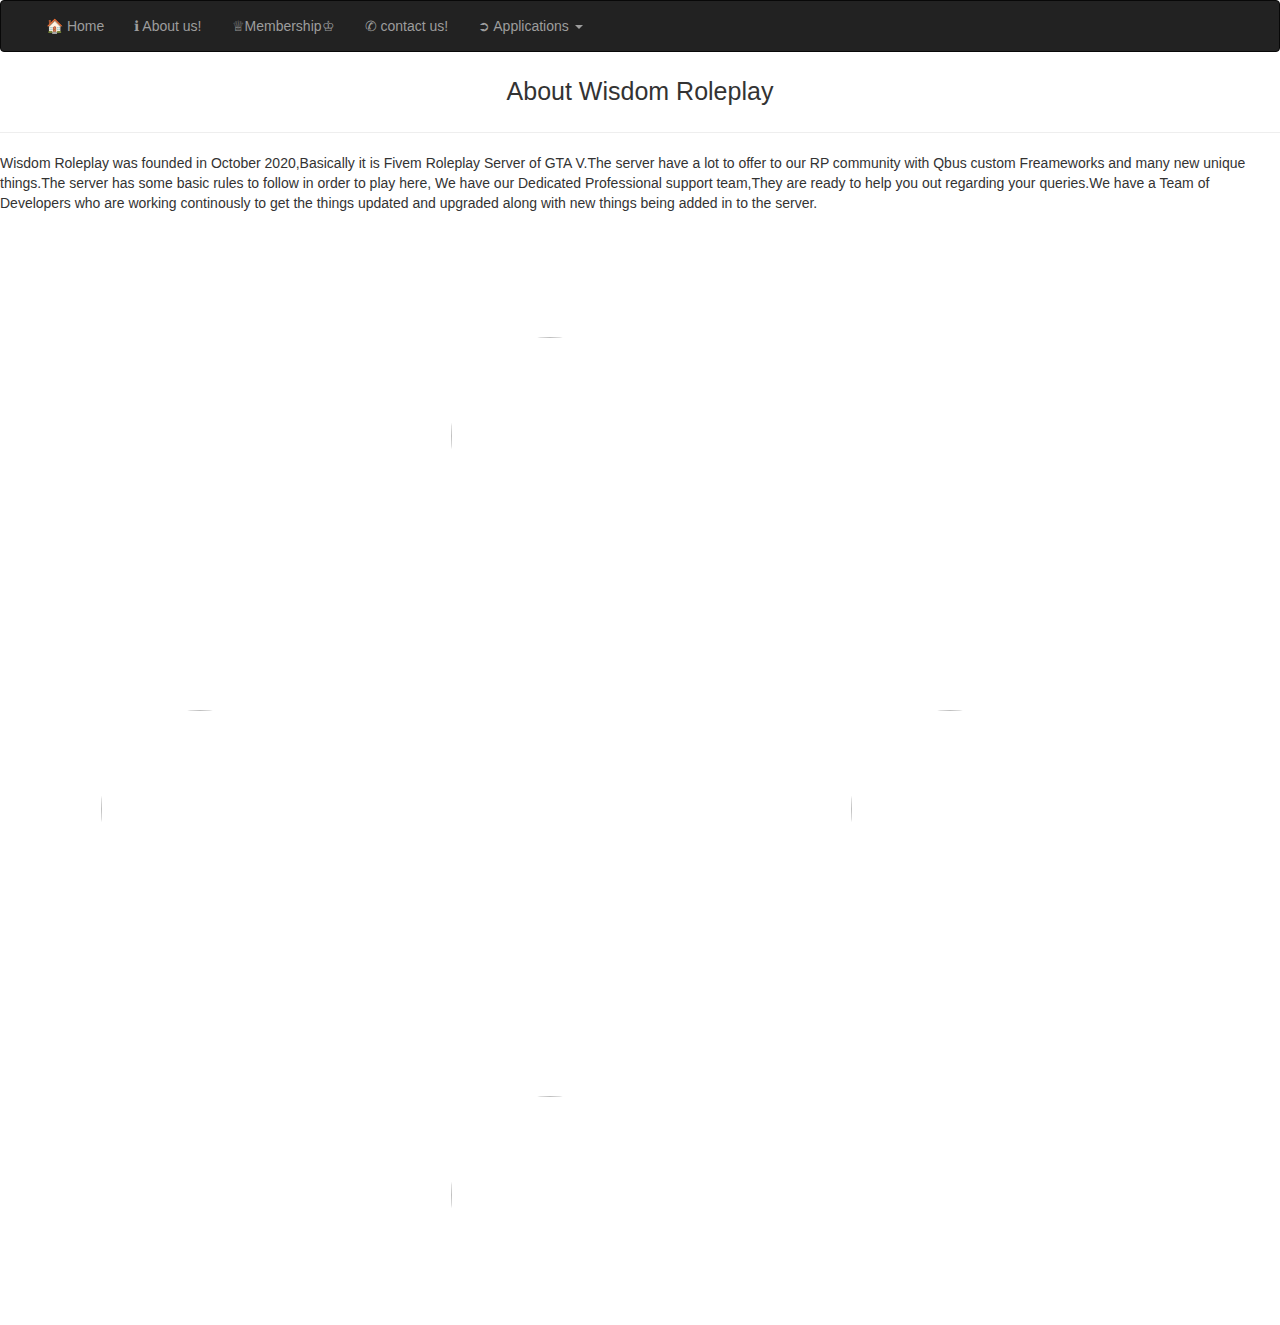
==== aboutus.html @ 5a628853 "a" ====
<!DOCTYPE html>
<html lang="en">
<head>
    <meta charset="UTF-8">
    <meta name="viewport" content="width=device-width, initial-scale=1.0">
    <title>Wisdom Roleplay | Aboutus</title>
    <link rel = "icon" href="img/icon.jpg" >
    <link rel="stylesheet" href="https://maxcdn.bootstrapcdn.com/bootstrap/3.4.1/css/bootstrap.min.css">
    <script src="https://ajax.googleapis.com/ajax/libs/jquery/3.5.1/jquery.min.js"></script>
    <script src="https://maxcdn.bootstrapcdn.com/bootstrap/3.4.1/js/bootstrap.min.js"></script>
    <link rel="stylesheet" href="css.css">

    <nav class="navbar navbar-inverse">
        <div class="container-fluid">
          <div class="navbar-header">
            <a class="navbar-brand" href="#"></a>
          </div>
          <ul class="nav navbar-nav">
            <li ><a href="index.html">&#127968; Home</a></li>
            <li><a href="aboutus.html">&#8505; About us!</a></li>        
            <li><a href="membership.html" > &#9813;Membership&#9812;</a></li>
            <li><a href="https://discord.gg/E3xKtt7EWE" >&#9990; contact us!</a></li>  
            <li class="dropdown">
                <a class="dropdown-toggle" data-toggle="dropdown" href="#">&#10162; Applications
                <span class="caret"></span></a>
                <ul class="dropdown-menu">
                  <li><a href="https://forms.gle/x4P8LwxcRy9HL8fg8">&#x1F46E;LSPD Form</a></li>
                  <li><a href="https://forms.gle/QUkgiVXrUc7wiBq1A">&#128657;EMS Form</a></li>
                  <li><a href="https://forms.gle/iZ1dEz5JuWqdPREeA">&#128663;PDM Form</a></li>                 
                  <li><a href="https://forms.gle/tZ9HmfNScYgL6y5VA">&#128295;Mechanic Form</a></li>
                  <li><a href="https://forms.gle/HbVHvyos3MDWne1MA">&#128102;Staff Form</a></li>
                  <li><a href="#">&#127970;State Agent Form</a></li>
                </ul>
              </li>
          </ul>
        </div>
      </nav>
</head>





  </head>

  <body class="bgimg" >
    
    <div class="about">
      <p style="font-size: 25px; padding: 2px 5px; text-align: center;">About Wisdom Roleplay</p>
      <hr>
     <li class="aboutw"> Wisdom Roleplay was founded in October 2020,Basically it is Fivem Roleplay Server of GTA V.The server have a lot to offer to our RP community with Qbus custom Freameworks and many new unique things.The server has some basic rules to follow in order to play here,
      We have our Dedicated Professional support team,They are ready to help you out regarding your queries.We have a Team of Developers who are working continously to get the things updated and upgraded along with new things being added in to the server.</li> 
    </div>
          
      <table>
     <tr>
       <div class="details">
           <ul class="detail-list">
               <th><li style="padding: 0px 505px;color: white;list-style-type: none;"><h2>Owner</h2></li></th>
              <th> <li style="padding: 0px 240px;color: white;list-style-type: none;"><h2>Manager</h2></li> </th>
           </ul>
           <br>
       </div>
    </tr>
      <tr>
      <div class="pic">
        <ul class="pic-list">
            
          <td> <li style="padding: 0px 450px;color: white;list-style-type: none;"><img class="logo1" src="img/singh.jpg" style="width: 200px;height: 200px; border-radius: 50%;border: 1px solid white;"><br>Singh Khanna</a></li></td> 
            
           <td> <li style="padding: 0px 200px;color: white;list-style-type: none;"><img class="logo1" src="img/mysterio.gif" style="width: 200px;height: 200px; border-radius: 50%;border: 1px solid white;"><br>Mysterio</a></li></td> 
           
        </ul>
        <br> 
    </div>
</tr>
</table>




<table>
<br>
    <div class="details">
        <ul class="detail-list">
        <br> <li style="padding: 0px 850px;color: white;list-style-type: none;"><h2>Developer's</h2></li>
            
        </ul>
        <br>
    </div>
     <tr>
    <div class="pic">
        <ul class="pic-list">
            
          <td><li style="padding: 0px 100px;color: white;list-style-type: none;"><img class="logo1" src="img/remo.gif" style="width: 200px;height: 200px; border-radius: 50%; border: 1px solid white;"><br>Remo</a></li></td>  
        
          <td> <li style="padding: 0px 450px;color: white;list-style-type: none;"><img class="logo1" src="img/ghost2.jpg" style="width: 200px;height: 200px; border-radius: 50%;border: 1px solid white;"><br>Froster</a></li></td>  

            <td>  <li style="padding: 0px 100px;color: white;list-style-type: none;"><img class="logo1" src="img/ram.jpg" style="width: 200px;height: 200px; border-radius: 50%;border: 1px solid white;"><br>Ram Yadav</a></li></td>  
           
        </ul>
        <br>
    </div>
</tr>
</table>
  

<table>
    <tr>
    <div class="details">
        <br>
        <ul class="detail-list">
           <th> <li style="padding: 0px 460px;color: white;list-style-type: none;"><h2>Higher-Admin </h2></li></th>
           <th> <li style="padding: 0px 250px;color: white;list-style-type: none;"><h2>Admin</h2></li> <br></th>
        </ul>
    
     <br>
    </div>
</tr>
   <tr>
   <div class="pic">
     <ul class="pic-list">
         
       <td> <li style="padding: 0px 450px;color: white;list-style-type: none;"><img class="logo1" src="img/l1.gif" style="width: 200px;height: 200px; border-radius: 50%;border: 1px solid white;"><br>Krishna Tamal</a></li></td> 
         
       <td>   <li style="padding: 0px 200px;color: white;list-style-type: none;"><img class="logo1" src="img/l1.gif" style="width: 200px;height: 200px; border-radius: 50%;border: 1px solid white;"><br>Dipan</a></li><br> </td> 
        
     </ul>
 </div>
</tr>
</table>
      </body>

  </html>
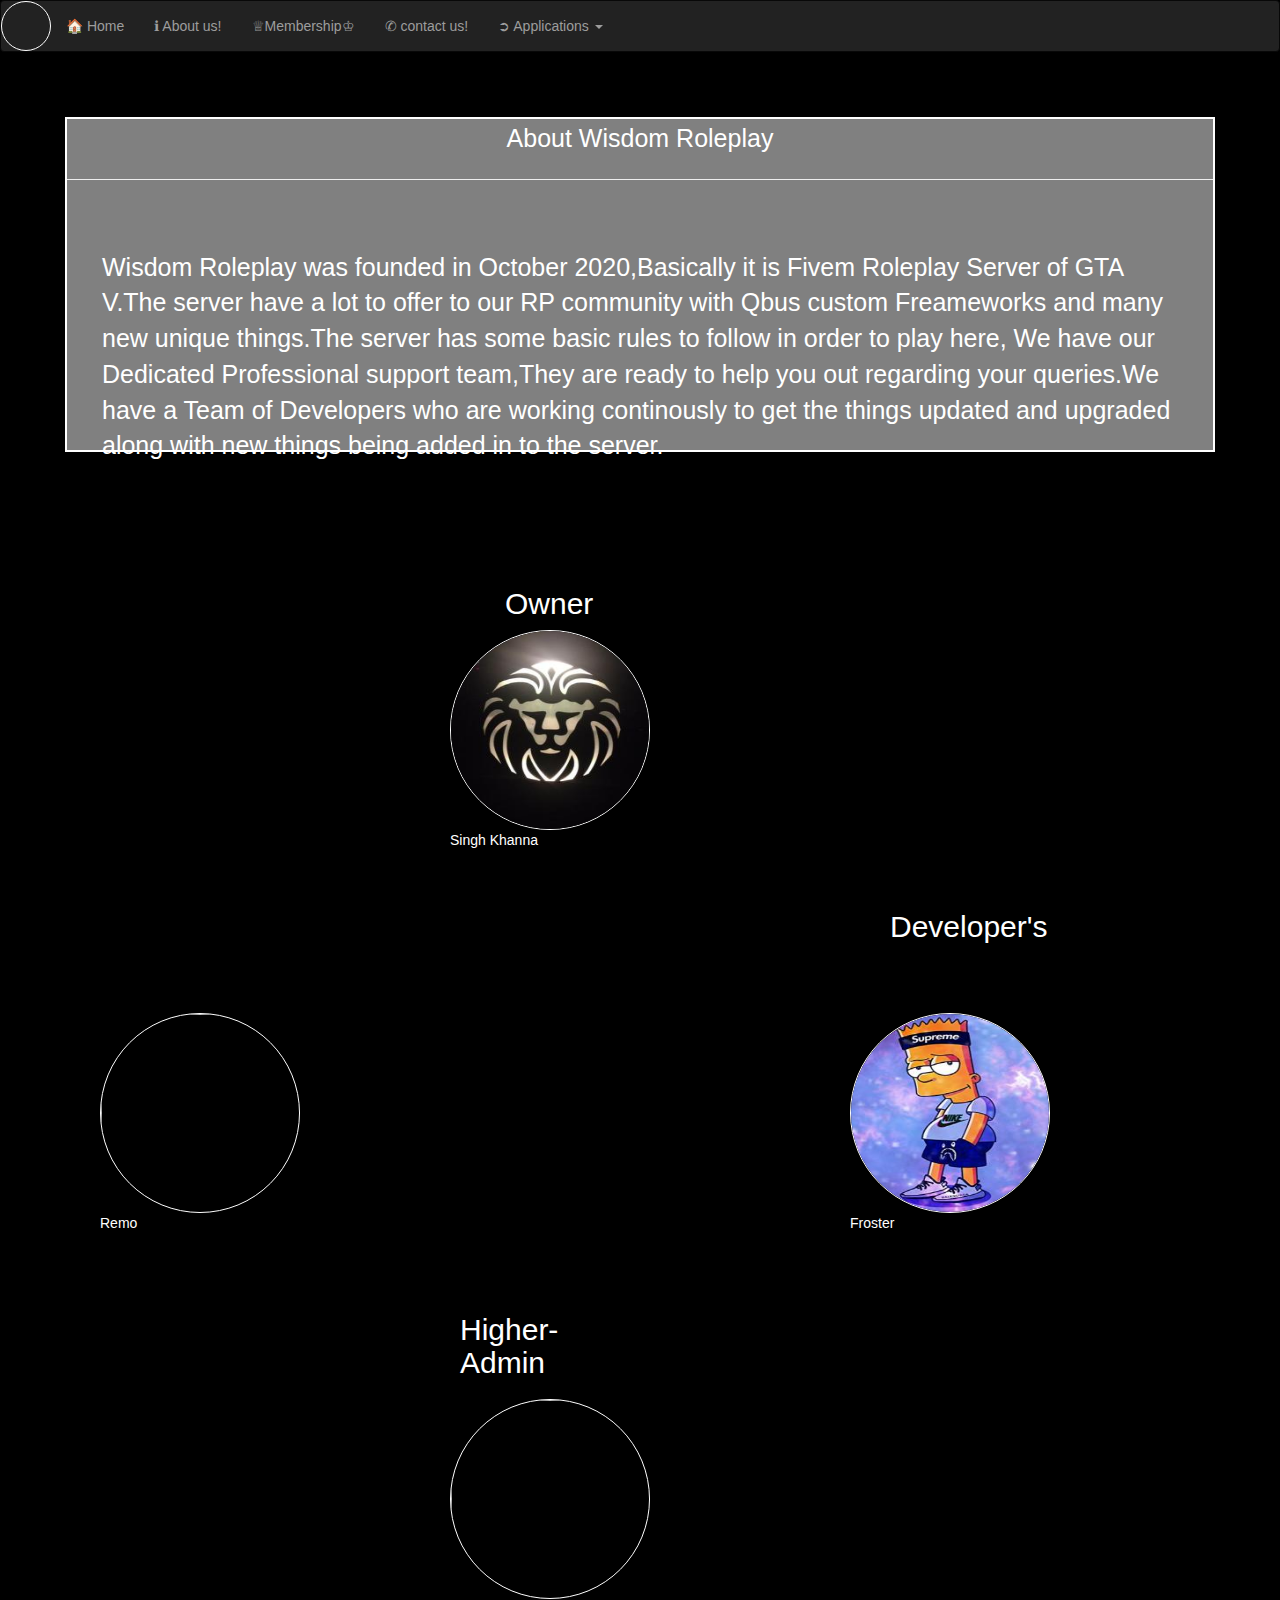
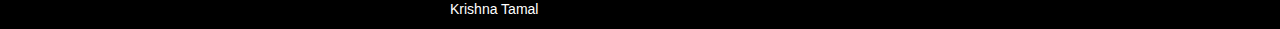
==== commit ff9e9adc: "h" ====
--- a/aboutus.html
+++ b/aboutus.html
@@ -19,7 +19,7 @@
             <li ><a href="index.html">&#127968; Home</a></li>
             <li><a href="aboutus.html">&#8505; About us!</a></li>        
             <li><a href="membership.html" > &#9813;Membership&#9812;</a></li>
-            <li><a href="https://discord.gg/E3xKtt7EWE" >&#9990; contact us!</a></li>  
+            <li><a href="https://discord.gg/6XJSQzhl" >&#9990; contact us!</a></li>  
             <li class="dropdown">
                 <a class="dropdown-toggle" data-toggle="dropdown" href="#">&#10162; Applications
                 <span class="caret"></span></a>
@@ -131,4 +131,4 @@
 </table>
       </body>
 
-  </html>
+  </html>--- a/css.css
+++ b/css.css
@@ -0,0 +1,310 @@
+.navbar-header a{
+    background-image: url("img/l1.gif");
+    background-position: center; /* Center the image */
+    background-repeat: no-repeat; /* Do not repeat the image */
+    background-size: cover; /* Resize the background image to cover the entire container */
+    width: 50px;
+    height: 50px;
+    border-radius: 50%;
+    border: 1px solid white;
+    
+}
+
+.container-fluid{
+    align-items: center;
+}
+
+.bgimg{
+    /*background-color: black;
+    text-decoration: none;
+    color: white; --*/
+    background-color: black;
+    background-image: url("img/l1.gif");
+    background-position: center; /* Center the image */
+    background-repeat: no-repeat; /* Do not repeat the image */
+    background-size: auto;  /* Resize the background image to cover the entire container */
+    height: auto;
+    width: auto;
+    
+}
+.detail-list li{
+    list-style-type: none;
+    display: flex;
+    padding: 0 30px 30px;
+}
+.bg{
+    background-color: black;
+    background-image: url("img/images.jpg");
+    background-position: center; /* Center the image */
+    background-repeat: no-repeat; /* Do not repeat the image */
+    background-size: auto;  /* Resize the background image to cover the entire container */
+    height: auto;
+}
+.item{
+    width: 100%;
+    height: 600px;
+}
+
+
+
+
+
+
+.btn{
+    background: none;
+    color: white;
+    padding: 8px;
+    border-radius: 8px;
+    font-size: 18px;
+    margin: 7px 0px ;
+    border: 2px solid white;
+    cursor: pointer;
+}
+
+.hlogo{
+    width: 100%;
+    height: 100px;
+    width: 100px;
+    border-radius: 50%;
+    display: flex;
+    
+}
+.platinum li{
+    font-size: 45px;
+    font-family:'Ubuntu', sans-serif;
+    list-style-type: none;
+}
+
+
+.outer{
+    display: flex;
+    padding: 350px 550px; 
+    color: white;
+    font-size:20px;
+    
+}
+
+
+.inner1{
+    list-style-type: none;
+    padding:45px 20px;
+    font-family:'Ubuntu', sans-serif;
+    
+   
+    
+}
+.inner2 img{
+    width: 250px;
+    height: 250px;
+    border-radius: 15%;
+    border: 1px solid white;
+    
+   
+}
+
+
+.footer{
+    color: white;
+    font-size: 30px;
+    
+    
+    padding:0 35%;
+    
+}
+
+.aboutst{
+    color: white;
+    font-size: 15px;
+    font-family: Impact, Haettenschweiler, 'Arial Narrow Bold', sans-serif;
+}
+.logo1{
+    width: 100%;
+    height: 100%;
+}
+.about{
+    border: 2px  solid white;
+    font-family:'Ubuntu', sans-serif;
+    background-color: grey;
+    color: white;
+    margin: 65px 65px;
+}
+
+
+
+.aboutw{
+    
+    list-style-type: none;
+    height: 250px;
+    
+    font-size: 25px;
+    
+    
+    padding: 50px 35px;
+   
+}
+
+
+
+
+
+@media (max-width: 768px){
+
+    .bg{
+        
+        width: 768px;
+        height: auto;
+    }
+    .outer{
+        padding: 50px 12%;
+        font-size: 10px;
+        display: block;
+    }
+ 
+     .inner1 li{
+        padding: 2px 5px;
+        font-size: 10px;
+        width: 100%;
+       
+        
+     }
+     
+
+     .inner2 img{
+        width: 75%;
+        
+       
+    }
+    .bgimg{
+        /*background-color: black;
+        text-decoration: none;
+        color: white; --*/
+        background-color: black;
+       
+    }
+    .item{
+        width: 100%;
+        height: auto;
+    }
+
+    .platinum li{
+        font-size: 25px;
+        
+        
+    }
+    .platinum h2{
+        font-size: 30px;
+    }
+
+    
+ 
+     
+ .btn{
+     background: none;
+     color: white;
+     padding: 4px;
+     border-color: white;
+     border-radius: 10px;
+     font-size: 14px;
+ }
+ 
+ .footer{
+     width: 100%;
+     
+ }
+ 
+ }
+
+
+
+ @media (max-width: 1585px){
+    
+    .outer{
+        padding:  350px 350px;
+        font-size: 20px;
+        
+
+    }
+ 
+     
+
+ }
+
+
+
+ 
+ @media (max-width: 1395px){
+    
+    .outer{
+        padding:  300px 300px;
+        font-size: 20px;
+        
+
+    }
+    .footer{
+      
+        padding:10px 30%;
+        
+    }
+    
+ }
+
+ @media (max-width: 1165px){
+    
+    .outer{
+        padding:  250px 280px;
+        font-size: 20px;
+        
+
+    }
+}
+
+
+@media (max-width: 1087px){
+    
+    .outer{
+        padding:  240px 250px;
+        
+        
+
+    }
+
+    .inner1 li{
+        padding: 2px 10px;
+        font-size: 17px;
+        width: 100%;
+        
+     }
+     .footer{
+      
+        padding:2px 25%;
+        
+    }
+}
+
+@media (max-width: 973px){
+
+
+    .outer{
+        padding:  250px 120px;
+        
+     
+    }
+    .inner1 li{
+        padding: 2px 10px;
+        font-size: 17px;
+        width: 100%;
+        
+     }
+
+}
+
+@media (max-width: 973px){
+    .footer{
+      
+        padding:2px 20%;
+        
+    }
+}
+ 
+ 
+ 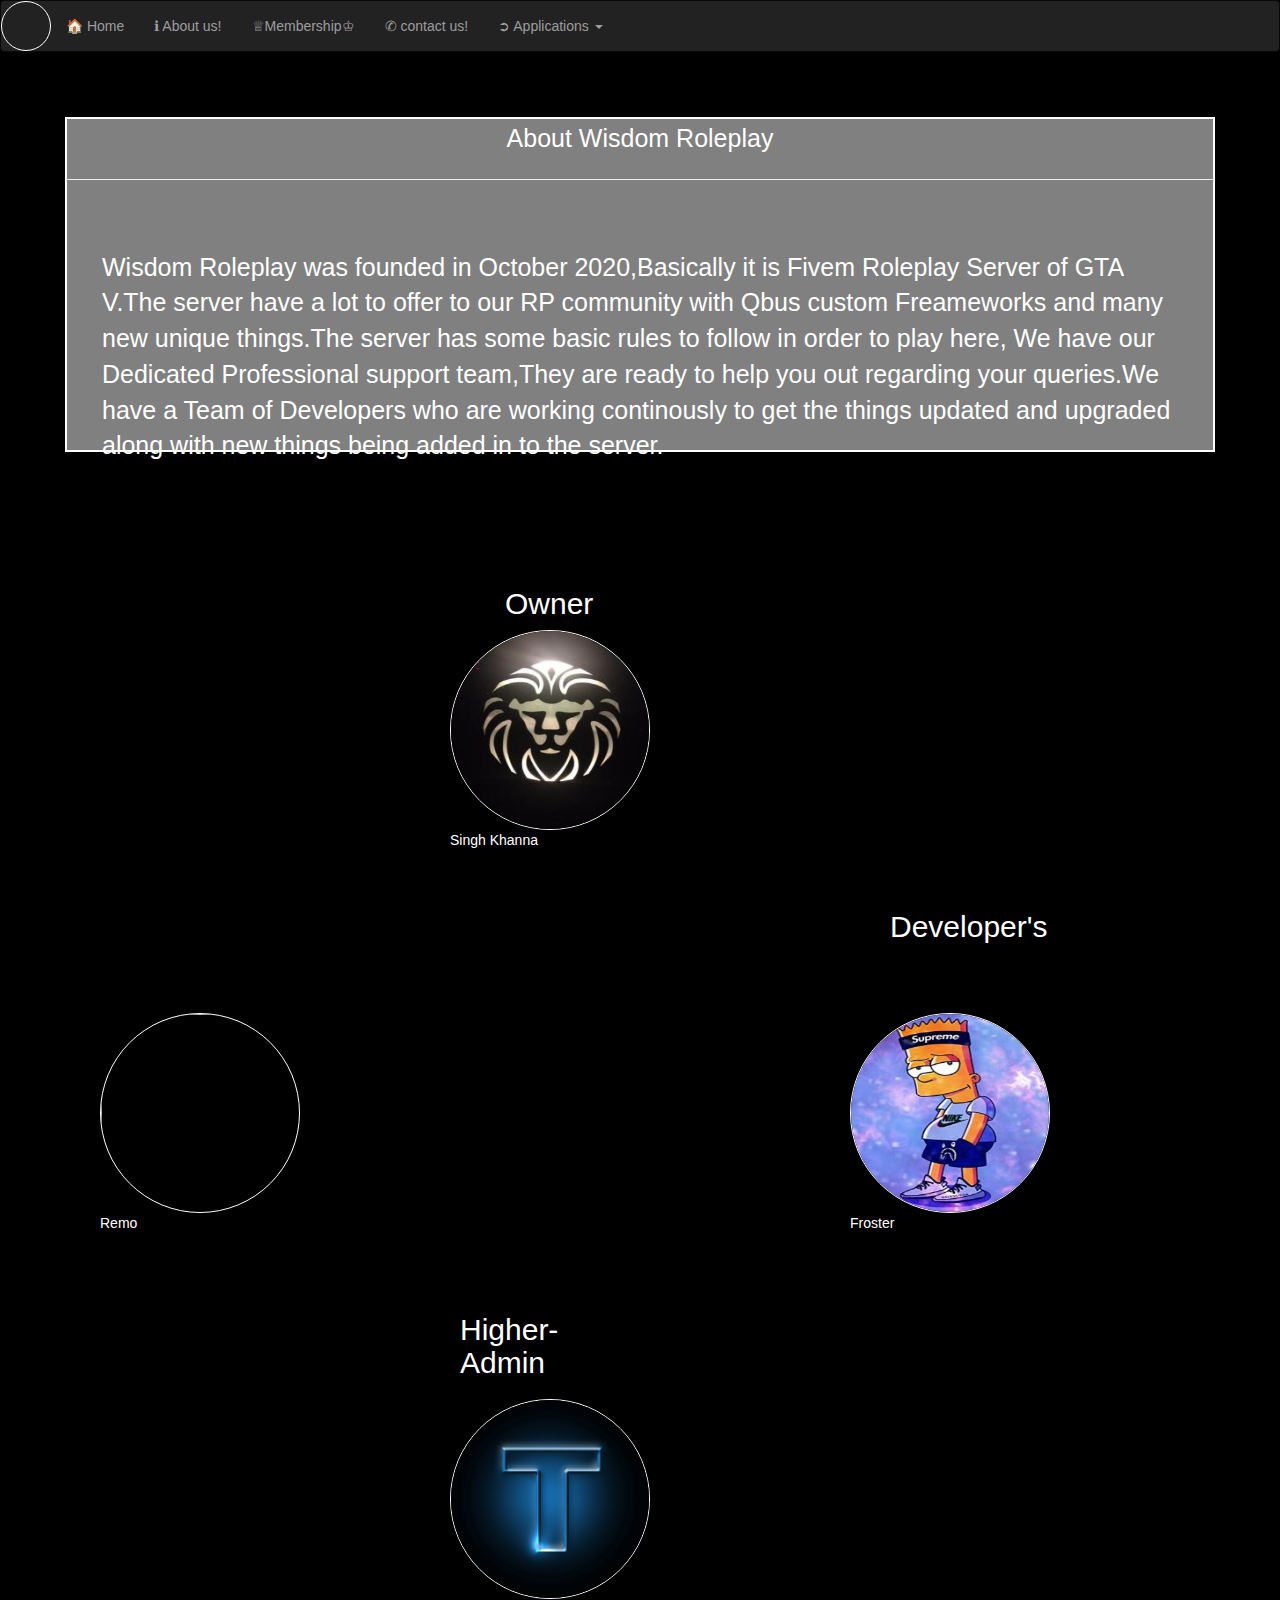
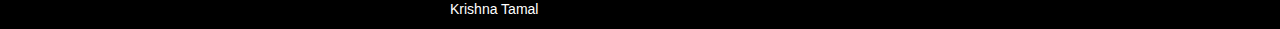
==== commit 805e45d4: "up" ====
--- a/aboutus.html
+++ b/aboutus.html
@@ -19,7 +19,7 @@
             <li ><a href="index.html">&#127968; Home</a></li>
             <li><a href="aboutus.html">&#8505; About us!</a></li>        
             <li><a href="membership.html" > &#9813;Membership&#9812;</a></li>
-            <li><a href="https://discord.gg/6XJSQzhl" >&#9990; contact us!</a></li>  
+            <li><a href="https://discord.gg/E3xKtt7EWE" >&#9990; contact us!</a></li>  
             <li class="dropdown">
                 <a class="dropdown-toggle" data-toggle="dropdown" href="#">&#10162; Applications
                 <span class="caret"></span></a>
@@ -121,9 +121,9 @@
    <div class="pic">
      <ul class="pic-list">
          
-       <td> <li style="padding: 0px 450px;color: white;list-style-type: none;"><img class="logo1" src="img/l1.gif" style="width: 200px;height: 200px; border-radius: 50%;border: 1px solid white;"><br>Krishna Tamal</a></li></td> 
+       <td> <li style="padding: 0px 450px;color: white;list-style-type: none;"><img class="logo1" src="img/tamal.gif" style="width: 200px;height: 200px; border-radius: 50%;border: 1px solid white;"><br>Krishna Tamal</a></li></td> 
          
-       <td>   <li style="padding: 0px 200px;color: white;list-style-type: none;"><img class="logo1" src="img/l1.gif" style="width: 200px;height: 200px; border-radius: 50%;border: 1px solid white;"><br>Dipan</a></li><br> </td> 
+       <td>   <li style="padding: 0px 200px;color: white;list-style-type: none;"><img class="logo1" src="img/dipan.gif" style="width: 200px;height: 200px; border-radius: 50%;border: 1px solid white;"><br>Dipan</a></li><br> </td> 
         
      </ul>
  </div>
@@ -131,4 +131,4 @@
 </table>
       </body>
 
-  </html>+  </html>
